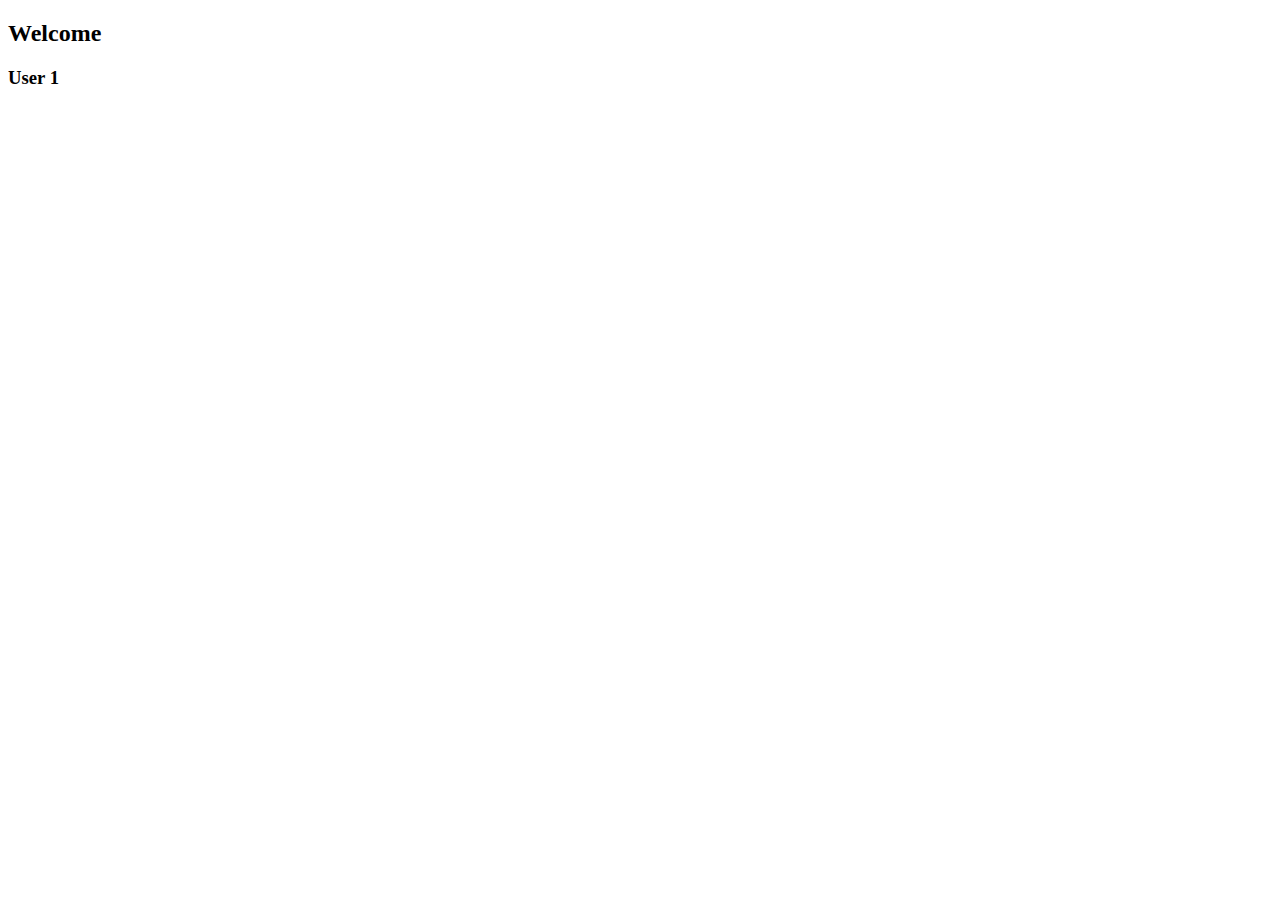
==== user.html @ 72927749 "Add files via upload" ====
<!DOCTYPE html>
<html lang="en">
<head>
    <meta charset="UTF-8">
    <meta name="viewport" content="width=device-width, initial-scale=1.0">
    <title>User Entry
    </title>
    <link rel="stylesheet" href="userlogin/user.css">
</head>
<body>
   <h2 id="welCome">Welcome</h2>
<h3> User 1</h3>
    <div id ="circle"></div>
    <div id="userEnter">

    </div>

    <script src="userlogin/user.js"></script>
</body>
</html>
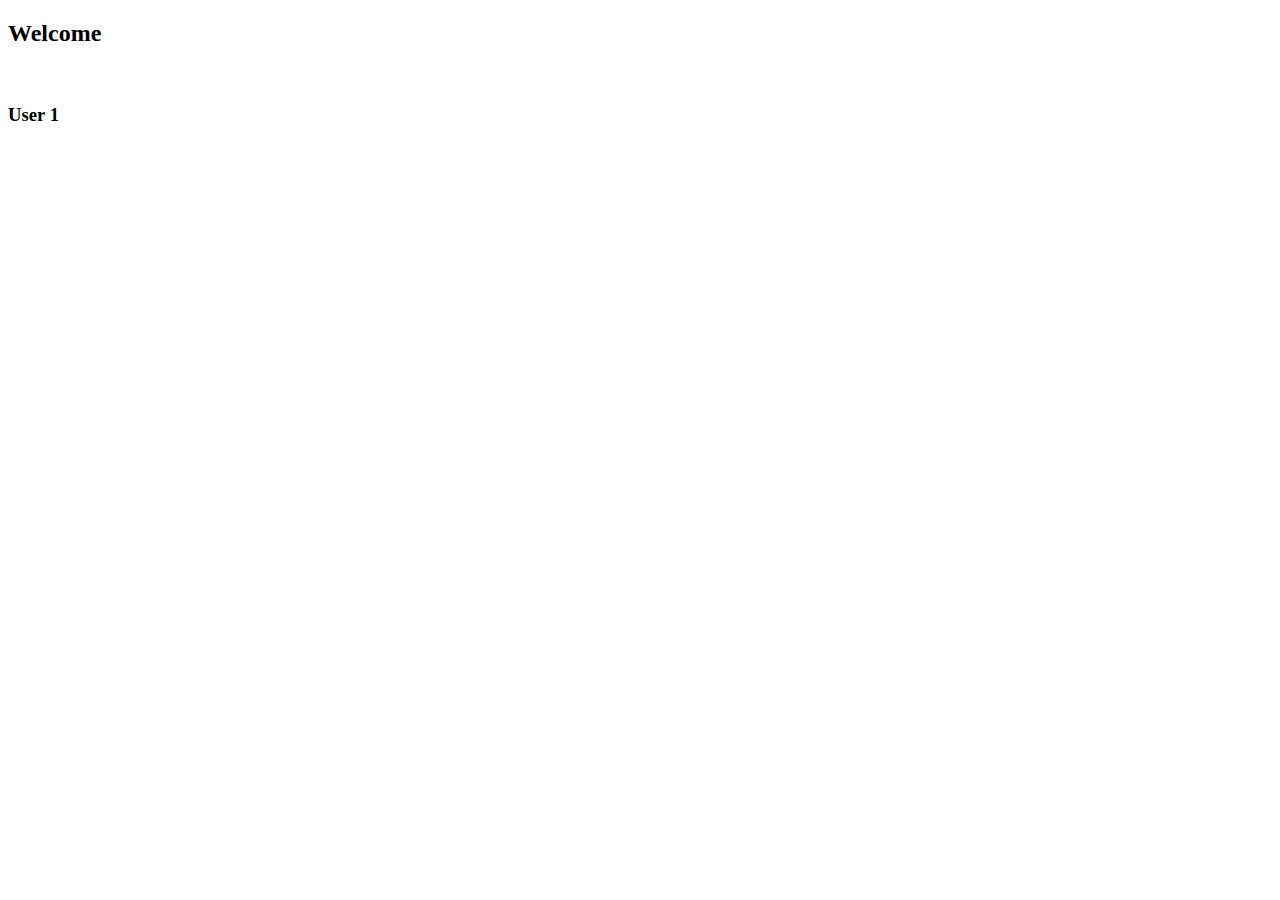
==== commit f7433cef: "Update user.html" ====
--- a/user.html
+++ b/user.html
@@ -9,6 +9,7 @@
 </head>
 <body>
    <h2 id="welCome">Welcome</h2>
+    <br>
 <h3> User 1</h3>
     <div id ="circle"></div>
     <div id="userEnter">
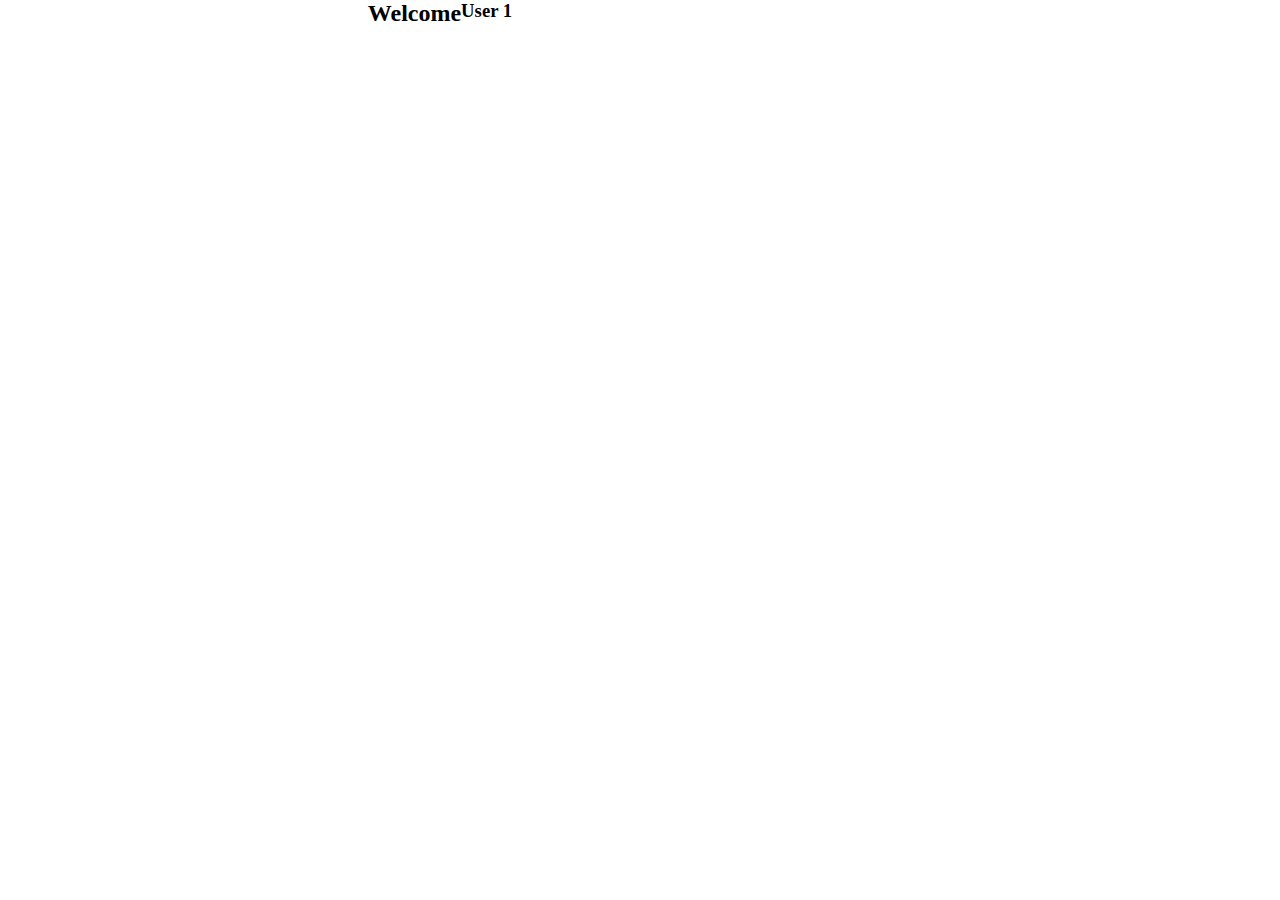
==== commit 0906b77a: "Update user.html" ====
--- a/user.html
+++ b/user.html
@@ -5,7 +5,7 @@
     <meta name="viewport" content="width=device-width, initial-scale=1.0">
     <title>User Entry
     </title>
-    <link rel="stylesheet" href="userlogin/user.css">
+    <link rel="stylesheet" href="user.css">
 </head>
 <body>
    <h2 id="welCome">Welcome</h2>
@@ -16,6 +16,6 @@
 
     </div>
 
-    <script src="userlogin/user.js"></script>
+    <script src="user.js"></script>
 </body>
 </html>
--- a/user.css
+++ b/user.css
@@ -0,0 +1,30 @@
+*{
+margin:0px;
+padding:0px;
+}
+body{
+    display: flex;
+    justify-content: center;
+    background-image:url(userlogin/file_bg.jpeg);
+    background-repeat: no-repeat;
+    background-size: cover;
+    background-position: center;
+}
+/*#welCome{
+    margin-top: 40px;
+    margin-right: 35px;
+    font-family: 'Segoe UI', Tahoma, Geneva, Verdana, sans-serif;
+    font-weight: 500;
+    font-size: 40px;
+}*/
+#welCome{
+text-shadow:2px 3px 5px green,
+            4px 5px 7px red,
+            6px 9px 10px yelow,
+            10px 7px 12px blue;
+}
+#circle{
+height:400px;
+width:400px;
+border-radious:50%;
+}
